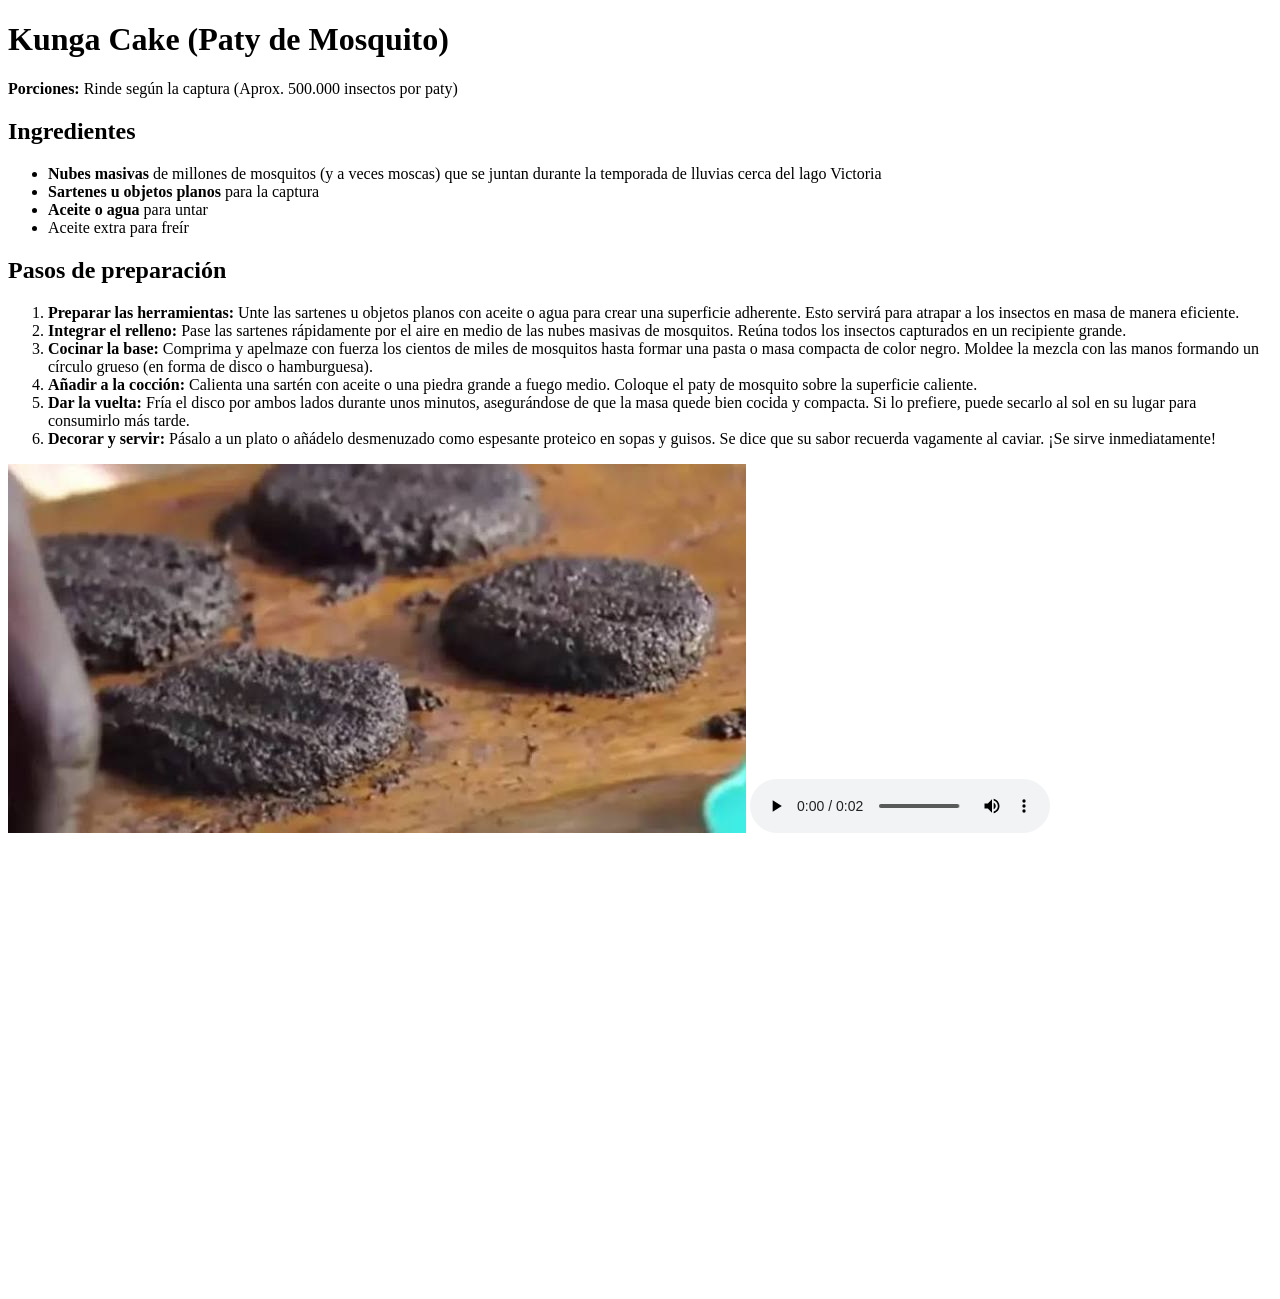
==== Clase2/index.html @ 884c4f6d "Clase 2 del curso. Paty de mosquitos que ñiko" ====
<!DOCTYPE html>
<html lang="es">
<head>
    <meta charset="UTF-8">
    <meta name="viewport" content="width=device-width, initial-scale=1.0">
    <title>Kunga Cake (Paty de Mosquito)</title>
</head>
<body>

    <h1>Kunga Cake (Paty de Mosquito)</h1>
    <p><strong>Porciones:</strong> Rinde según la captura (Aprox. 500.000 insectos por paty)</p>

    <h2>Ingredientes</h2>
    <ul>
        <li><strong>Nubes masivas</strong> de millones de mosquitos (y a veces moscas) que se juntan durante la temporada de lluvias cerca del lago Victoria</li>
        <li><strong>Sartenes u objetos planos</strong> para la captura</li>
        <li><strong>Aceite o agua</strong> para untar</li>
        <li>Aceite extra para freír</li>
    </ul>

    <h2>Pasos de preparación</h2>
    <ol>
        <li><strong>Preparar las herramientas:</strong> Unte las sartenes u objetos planos con aceite o agua para crear una superficie adherente. Esto servirá para atrapar a los insectos en masa de manera eficiente.</li>
        <li><strong>Integrar el relleno:</strong> Pase las sartenes rápidamente por el aire en medio de las nubes masivas de mosquitos. Reúna todos los insectos capturados en un recipiente grande.</li>
        <li><strong>Cocinar la base:</strong> Comprima y apelmaze con fuerza los cientos de miles de mosquitos hasta formar una pasta o masa compacta de color negro. Moldee la mezcla con las manos formando un círculo grueso (en forma de disco o hamburguesa).</li>
        <li><strong>Añadir a la cocción:</strong> Calienta una sartén con aceite o una piedra grande a fuego medio. Coloque el paty de mosquito sobre la superficie caliente.</li>
        <li><strong>Dar la vuelta:</strong> Fría el disco por ambos lados durante unos minutos, asegurándose de que la masa quede bien cocida y compacta. Si lo prefiere, puede secarlo al sol en su lugar para consumirlo más tarde.</li>
        <li><strong>Decorar y servir:</strong> Pásalo a un plato o añádelo desmenuzado como espesante proteico en sopas y guisos. Se dice que su sabor recuerda vagamente al caviar. ¡Se sirve inmediatamente!</li>
    </ol>
    <img src="imagenes/images.jfif" alt="y la foto??">
    <audio src="imagenes/sonido.mp3"></audio>
    <iframe src="https://www.google.com/maps/embed?pb=!1m18!1m12!1m3!1d2042288.0785931326!2d33.22473875!3d-1.2663166!2m3!1f0!2f0!3f0!3m2!1i1024!2i768!4f13.1!3m3!1m2!1s0x19d18e2143b96ce1%3A0x5df3e171f5566538!2sLago%20Victoria!5e0!3m2!1ses!2sar!4v1790775350018!5m2!1ses!2sar" width="600" height="450" style="border:0;" allowfullscreen="" loading="lazy" referrerpolicy="strict-origin-when-cross-origin"></iframe>
    <style>
        @keyframes temblar {
            0% { transform: translate(2px, 1px) rotate(0deg); }
            10% { transform: translate(-1px, -2px) rotate(-1deg); }
            20% { transform: translate(-3px, 0px) rotate(1deg); }
            30% { transform: translate(0px, 2px) rotate(0deg); }
            50% { transform: translate(-1px, 2px) rotate(-1deg); }
            70% { transform: translate(2px, 1px) rotate(-1deg); }
            90% { transform: translate(2px, 2px) rotate(0deg); }
            100% { transform: translate(1px, -2px) rotate(-1deg); }
        }
        .terremoto-activo { animation: temblar 0.1s infinite; }
        .caido { 
            transform: translateY(120vh) rotate(45deg) !important; 
            opacity: 0; 
        }
    </style>

    <script>
        const audio = document.querySelector('audio');
        
        // Le agregamos la barra de reproducción para que puedas darle Play
        audio.controls = true; 

        audio.addEventListener('play', () => {
            // Empezar el temblor en toda la pantalla
            document.body.classList.add('terremoto-activo');

            // Selecciona todos los textos, listas e imágenes de tu página
            const elementos = document.querySelectorAll('h1, h2, p, ul, ol, img, iframe');
            
            elementos.forEach(el => {
                // Les damos una transición suave de caída
                el.style.transition = 'transform 2s ease-in, opacity 2s';
                el.style.display = 'block'; 
            });

            // A los 2 segundos de iniciar el audio, todo se cae al suelo y desaparece
            setTimeout(() => {
                document.body.classList.remove('terremoto-activo');
                elementos.forEach(el => el.classList.add('caido'));
            }, 2000); 
        });
    </script>
</body>
</html>
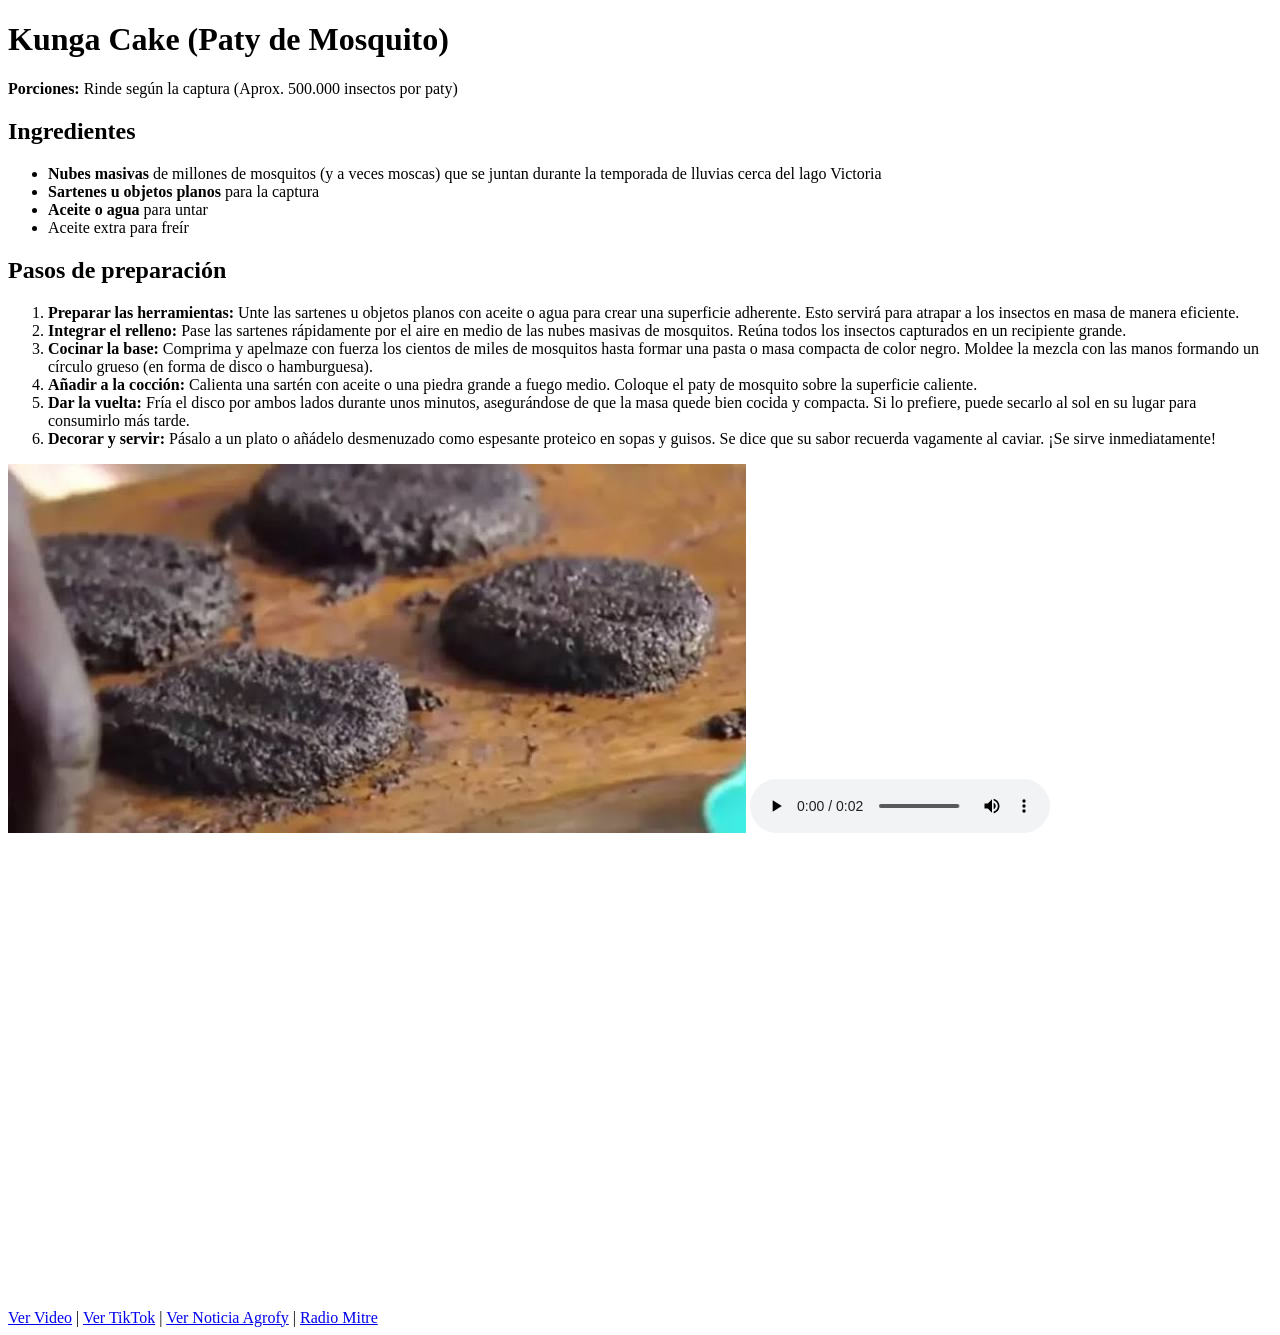
==== commit a3063de9: "Update index.html" ====
--- a/Clase2/index.html
+++ b/Clase2/index.html
@@ -27,9 +27,11 @@
         <li><strong>Dar la vuelta:</strong> Fría el disco por ambos lados durante unos minutos, asegurándose de que la masa quede bien cocida y compacta. Si lo prefiere, puede secarlo al sol en su lugar para consumirlo más tarde.</li>
         <li><strong>Decorar y servir:</strong> Pásalo a un plato o añádelo desmenuzado como espesante proteico en sopas y guisos. Se dice que su sabor recuerda vagamente al caviar. ¡Se sirve inmediatamente!</li>
     </ol>
+    
     <img src="imagenes/images.jfif" alt="y la foto??">
     <audio src="imagenes/sonido.mp3"></audio>
     <iframe src="https://www.google.com/maps/embed?pb=!1m18!1m12!1m3!1d2042288.0785931326!2d33.22473875!3d-1.2663166!2m3!1f0!2f0!3f0!3m2!1i1024!2i768!4f13.1!3m3!1m2!1s0x19d18e2143b96ce1%3A0x5df3e171f5566538!2sLago%20Victoria!5e0!3m2!1ses!2sar!4v1790775350018!5m2!1ses!2sar" width="600" height="450" style="border:0;" allowfullscreen="" loading="lazy" referrerpolicy="strict-origin-when-cross-origin"></iframe>
+    
     <style>
         @keyframes temblar {
             0% { transform: translate(2px, 1px) rotate(0deg); }
@@ -74,6 +76,15 @@
             }, 2000); 
         });
     </script>
+
+    <!-- Hipervínculos corregidos -->
+    <br><br>
+    <div>
+        <a href="https://www.youtube.com/watch?v=jT0wVOT0IvI" target="_blank">Ver Video</a> | 
+        <a href="https://www.tiktok.com/@ayaxbader/video/7345938789371596064" target="_blank">Ver TikTok</a> | 
+        <a href="https://news.agrofy.com.ar/noticia/208569/se-pueden-hacer-hamburguesas-mosquito" target="_blank">Ver Noticia Agrofy</a> | 
+        <a href="https://radiomitre.cienradios.com/curiosidades/hamburguesas-de-mosquitos-su-origen-como-se-prepararan-y-donde-se-comen/" target="_blank">Radio Mitre</a>
+    </div>
+
 </body>
 </html>
-
